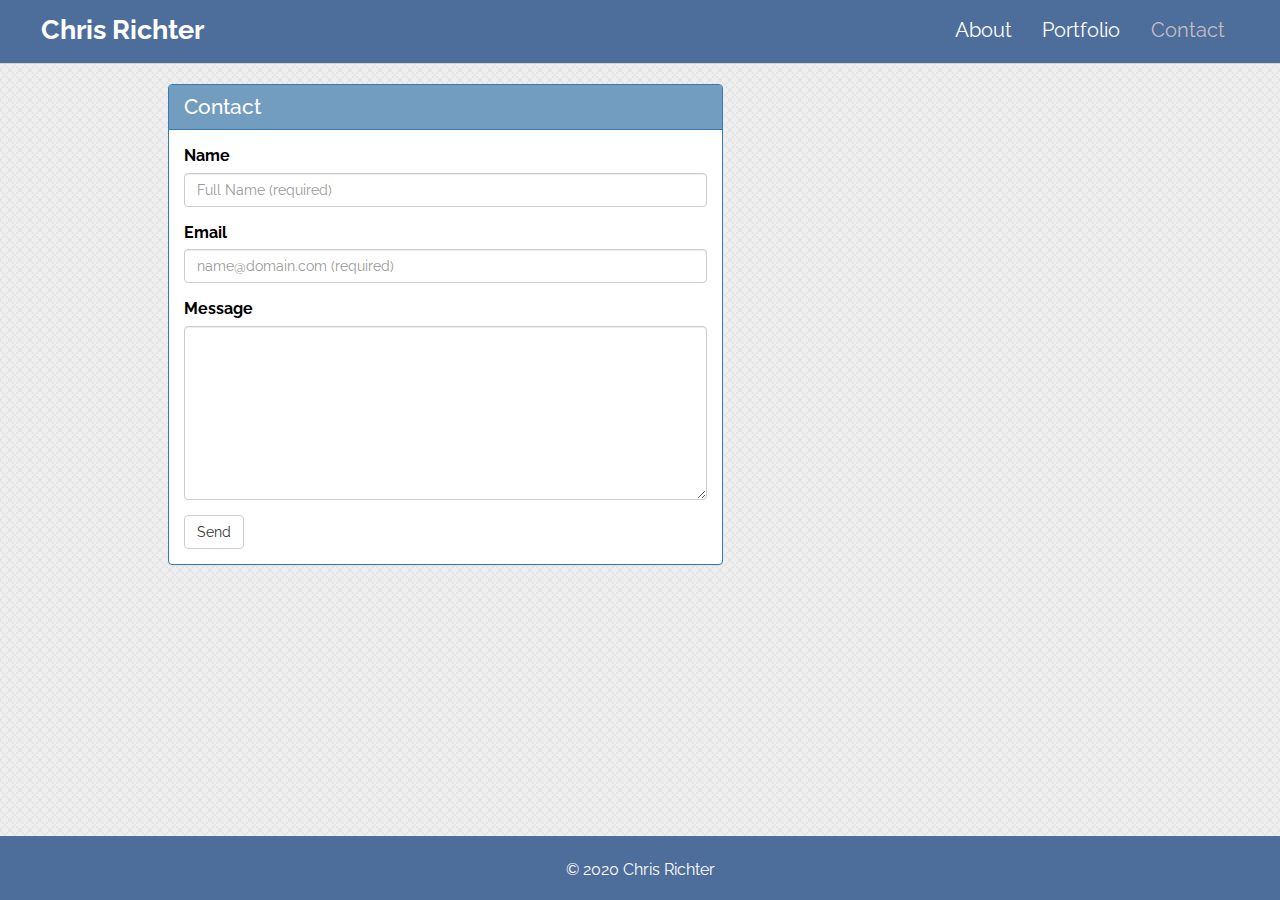
==== contact.html @ 87e392a2 "Updated portfolio files." ====
<!DOCTYPE html>
<html lang="en-us">
<head>
    <meta charset="UTF-8">
	<meta name="viewport" content="width=device-width, initial-scale=1">
	<title>My Portfolio</title>
	<link rel="stylesheet" type="text/css" href="assets/css/reset.css">
<link rel="stylesheet" href="https://maxcdn.bootstrapcdn.com/bootstrap/3.3.7/css/bootstrap.min.css" integrity="sha384-BVYiiSIFeK1dGmJRAkycuHAHRg32OmUcww7on3RYdg4Va+PmSTsz/K68vbdEjh4u" crossorigin="anonymous">
	<link rel="stylesheet" type="text/css" href="assets/css/style.css">
	<link href="https://fonts.googleapis.com/css?family=Raleway&display=swap" rel="stylesheet">
</head>
<body>
	<nav class="navbar navbar-inverse navbar-static-top navbar-custom">
		<div class="container-fluid">
			<div class="navbar-header">
				<a class="navbar-brand" id ="logo-name" href="index.html">Chris Richter</a>
			</div>
      <nav class="nav navbar-nav navbar-right navbar-custom" id="nav">
        <a class="nav-link" id="button-name" href="index.html">About</a>
        <a class="nav-link" id="button-name" href="portfolio.html">Portfolio</a>
        <a class="nav-link" id="nobutton-name" href="#">Contact</a>
      </nav>
		</div>
	</nav>
	<div class="container">
		<div class="row">
			<div class="col-md-1">
			</div>
			<div class="col-md-6">
				<div class="panel panel-primary">
					<div class="panel-heading" id="panel-head">
						<h3 class="panel-title">Contact</h3>
					</div>
					<div class="panel-body">
						<form>
 							<div class="form-group">
    						<label for="name">Name</label>
    						<input type="text" class="form-control" id="name" placeholder="Full Name (required)" required="required">
 							</div>
 							<div class="form-group">
   							<label for="email">Email</label>
   							<input type="email" class="form-control" id="email" placeholder="name@domain.com (required)" required="required">
  						</div>
  						<div class="form-group">
   							<label for="message">Message</label>
   							<textarea class="form-control" rows="8" id="message" required="required"></textarea>
  						</div>
							<button type="submit" class="btn btn-default">Send</button>
						</form>
					</div>	
				</div>
			</div>			
		</div>
	</div>
        <footer class="navbar-inverse navbar-fixed-bottom">
            <div class="container-fluid text-center">
                <br>
                <p>&copy; 2020  Chris Richter     
                </p>
            </div>
        </footer>
</body>
</html>
---- assets/css/style.css ----
#bio-image {
	height: 230px;
	width: 210px;
	padding-right: 15px;
	padding-bottom: 10px;
}


.thumbnail {
	border: none;
	box-shadow: none;
	border: 1pt;
}

.placeholder-img {
	height: 130px;
	width: 230px;
	opacity: .7;
}

.placeholder-img:hover {
	height: 130px;
	width: 230px;
	transform: scale(1.1);
	opacity:.9;
	transition: 0.4s;
}

#imgborder {
	height: 130px;
	width: 230px;
	opacity: .7;
}

.#imgborder:hover {
	height: 130px;
	width: 230px;
	transform: scale(1.1);
	opacity:.9;
	transition: 0.4s;
}

.caption h3 {
	position: absolute;
	font-family: 'Raleway', sans-serif, Helvetica;
	font-size: 14pt;
	bottom: 25px;
	padding: 10px;
	text-align: center;
	color:#fff;
	background: #2c3e50;
	opacity:.8;
}

h3.panel-title {
	font-family: 'Raleway', sans-serif, Helvetica;
	font-size: 16pt;
}

#panel-head {
	background-color: #729dbf;
}

.navbar-inverse {
	background-color: #4d6e9b;
	border-color: #D3D3D3;
	color: #ffffff;
}
     
.navbar-right {
	margin-right: 30pt;
	margin-top: 12pt;
}   

#logo-name {
	color: #ffffff;
	font-family: 'Raleway', sans-serif, Helvetica;	
	font-size: 20pt;
	font-weight: bold;
	margin-left: 8pt;
	margin-top: 4pt;
}

#button-name {
	color: #ffffff;
	font-family: 'Raleway', sans-serif, Helvetica;
	font-size: 15pt;
	margin-left: 20pt;
}

#nobutton-name {
	color: #C0C0C0;
	text-decoration: none;
	font-family: 'Raleway', sans-serif, Helvetica;
	font-size: 15pt;
	margin-left: 20pt;
}

.container-fluid  {
	color: #ffffff;
	padding-bottom: 8px;
}

body {
	color: #000000;
	font-family: 'Raleway', sans-serif, Helvetica;
	font-size: 12pt;
	hyphens: auto;
	word-wrap: normal;
	background-image: url("../images/background.png");
}

a#button-name:hover {
	color: #99ced2;
	transform: scale(1.1);
	font-family: 'Raleway', sans-serif, Helvetica;
	font-size: 16pt;
	margin-top: 8pt;
}
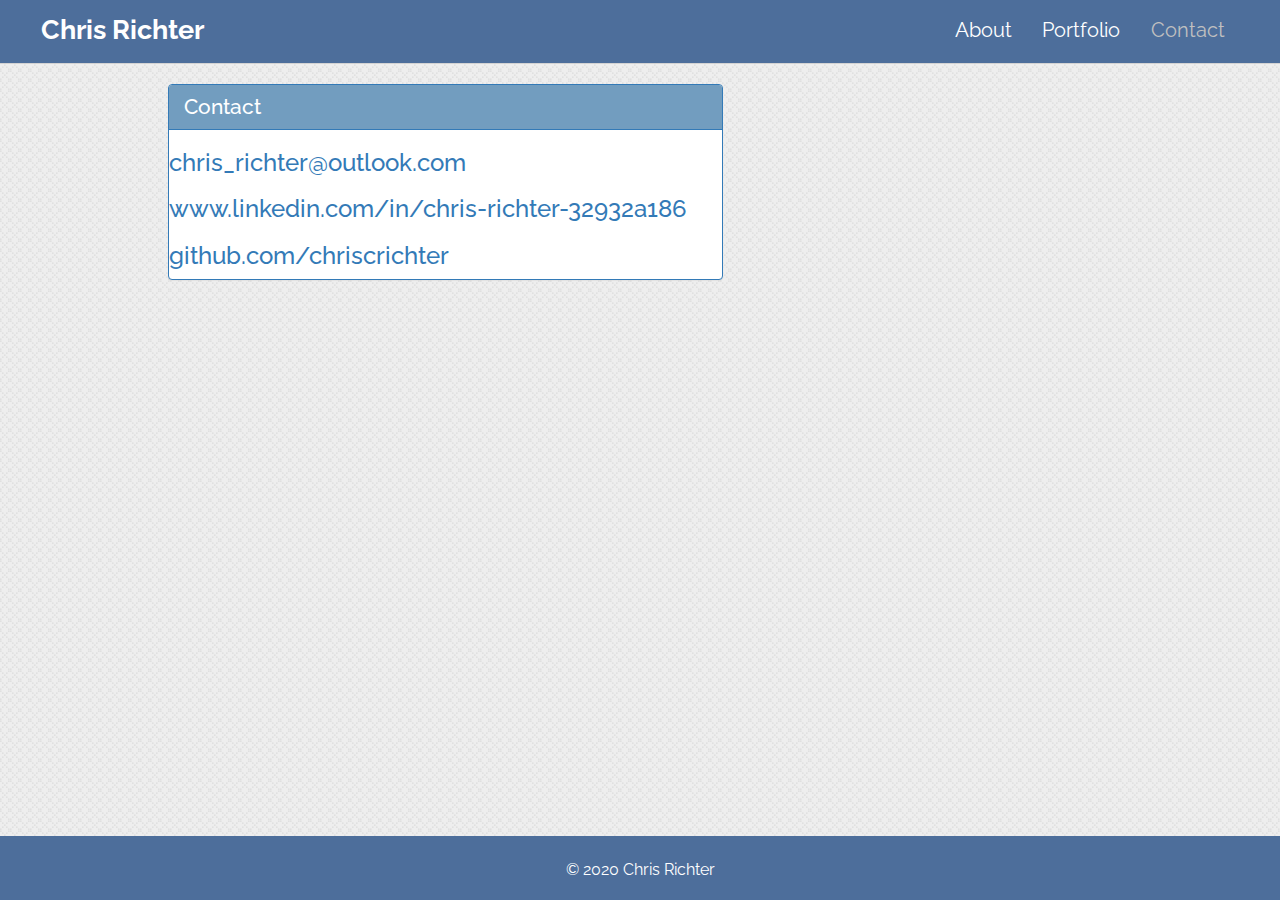
==== commit 7844c22c: "Updated html files." ====
--- a/contact.html
+++ b/contact.html
@@ -31,8 +31,22 @@
 					<div class="panel-heading" id="panel-head">
 						<h3 class="panel-title">Contact</h3>
 					</div>
+					     <p>
+        
+        <h3><a href="mailto:chris_richter@outlook.com">chris_richter@outlook.com</a></h3>
+
+
+        <h3><a href="http://www.linkedin.com/in/chris-richter-32932a186" target="_blank">www.linkedin.com/in/chris-richter-32932a186</a></h3>
+
+
+        <h3><a href="https://github.com/chriscrichter" target="_blank">github.com/chriscrichter</a></h3>
+      
+        </p>
+
+					<!--
+					
 					<div class="panel-body">
-						<form>
+						<form action="mailto:chris_richter@outlook.com" method="post" enctype="text/plain">
  							<div class="form-group">
     						<label for="name">Name</label>
     						<input type="text" class="form-control" id="name" placeholder="Full Name (required)" required="required">
@@ -47,7 +61,9 @@
   						</div>
 							<button type="submit" class="btn btn-default">Send</button>
 						</form>
-					</div>	
+					</div>
+					-->
+					
 				</div>
 			</div>			
 		</div>
--- a/assets/css/style.css
+++ b/assets/css/style.css
@@ -19,22 +19,6 @@
 }
 
 .placeholder-img:hover {
-	height: 130px;
-	width: 230px;
-	transform: scale(1.1);
-	opacity:.9;
-	transition: 0.4s;
-}
-
-#imgborder {
-	height: 130px;
-	width: 230px;
-	opacity: .7;
-}
-
-.#imgborder:hover {
-	height: 130px;
-	width: 230px;
 	transform: scale(1.1);
 	opacity:.9;
 	transition: 0.4s;
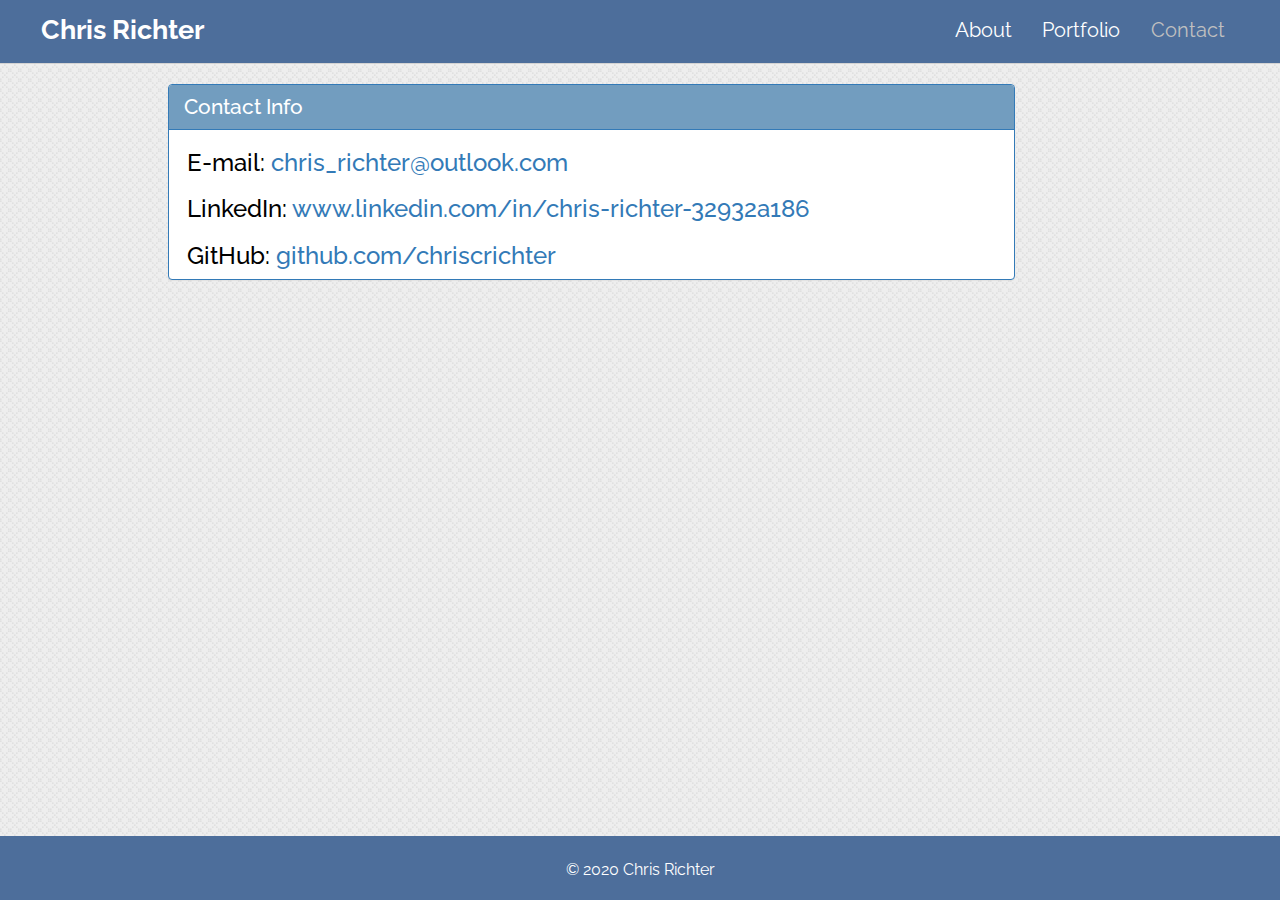
==== commit 8791f38d: "Updated html files." ====
--- a/contact.html
+++ b/contact.html
@@ -26,20 +26,20 @@
 		<div class="row">
 			<div class="col-md-1">
 			</div>
-			<div class="col-md-6">
+			<div class="col-md-9">
 				<div class="panel panel-primary">
 					<div class="panel-heading" id="panel-head">
-						<h3 class="panel-title">Contact</h3>
+						<h3 class="panel-title">Contact Info</h3>
 					</div>
 					     <p>
         
-        <h3><a href="mailto:chris_richter@outlook.com">chris_richter@outlook.com</a></h3>
+        <h3>&nbsp;&nbsp;&nbsp;E-mail: <a href="mailto:chris_richter@outlook.com">chris_richter@outlook.com</a></h3>
 
 
-        <h3><a href="http://www.linkedin.com/in/chris-richter-32932a186" target="_blank">www.linkedin.com/in/chris-richter-32932a186</a></h3>
+        <h3>&nbsp;&nbsp;&nbsp;LinkedIn: <a href="http://www.linkedin.com/in/chris-richter-32932a186" target="_blank">www.linkedin.com/in/chris-richter-32932a186</a></h3>
 
 
-        <h3><a href="https://github.com/chriscrichter" target="_blank">github.com/chriscrichter</a></h3>
+        <h3>&nbsp;&nbsp;&nbsp;GitHub: <a href="https://github.com/chriscrichter" target="_blank">github.com/chriscrichter</a></h3>
       
         </p>
 
--- a/assets/css/style.css
+++ b/assets/css/style.css
@@ -39,6 +39,10 @@
 h3.panel-title {
 	font-family: 'Raleway', sans-serif, Helvetica;
 	font-size: 16pt;
+}
+
+.panel-contact {
+	padding: 30px;
 }
 
 #panel-head {
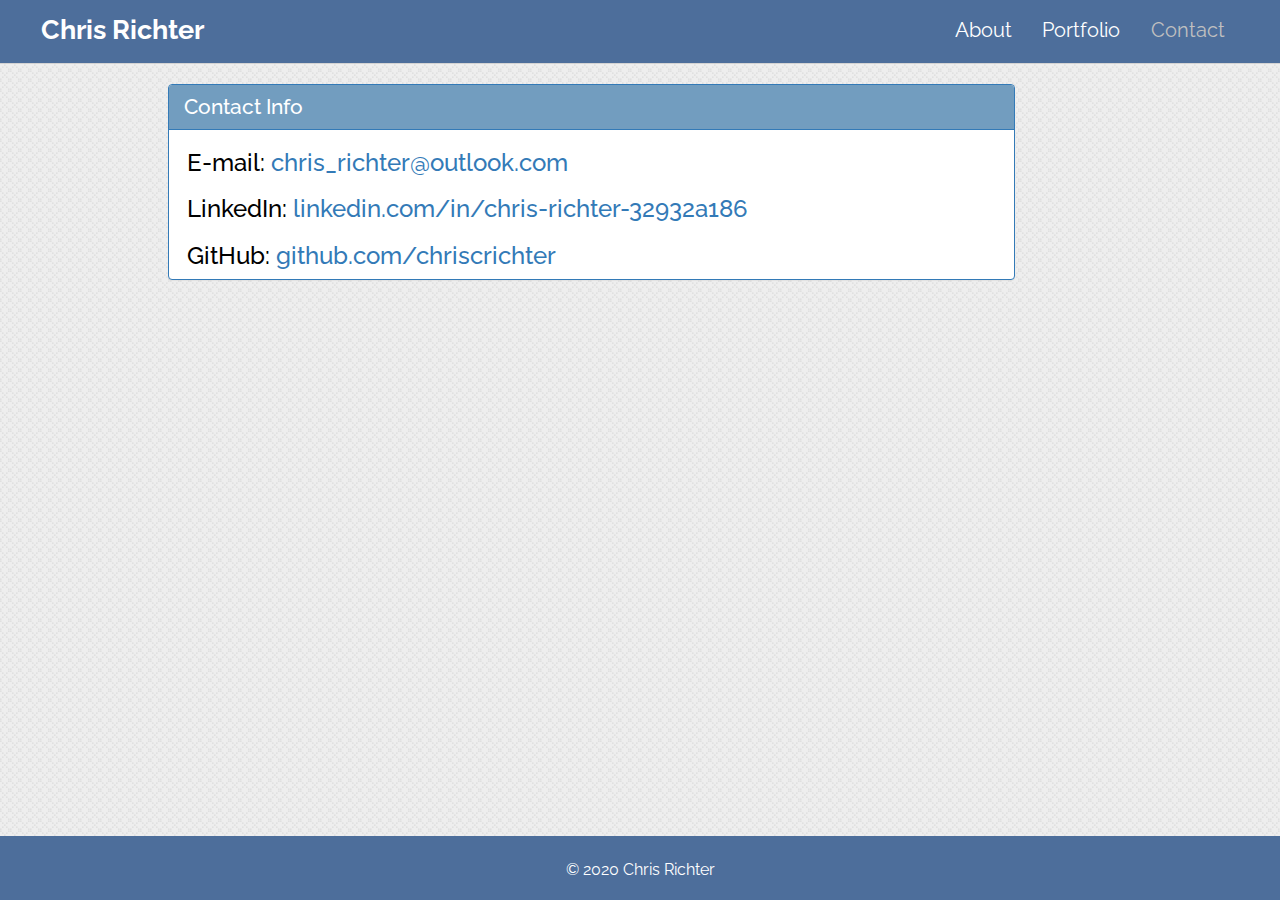
==== commit 91277994: "Updated html files." ====
--- a/contact.html
+++ b/contact.html
@@ -36,7 +36,7 @@
         <h3>&nbsp;&nbsp;&nbsp;E-mail: <a href="mailto:chris_richter@outlook.com">chris_richter@outlook.com</a></h3>
 
 
-        <h3>&nbsp;&nbsp;&nbsp;LinkedIn: <a href="http://www.linkedin.com/in/chris-richter-32932a186" target="_blank">www.linkedin.com/in/chris-richter-32932a186</a></h3>
+        <h3>&nbsp;&nbsp;&nbsp;LinkedIn: <a href="http://linkedin.com/in/chris-richter-32932a186" target="_blank">linkedin.com/in/chris-richter-32932a186</a></h3>
 
 
         <h3>&nbsp;&nbsp;&nbsp;GitHub: <a href="https://github.com/chriscrichter" target="_blank">github.com/chriscrichter</a></h3>
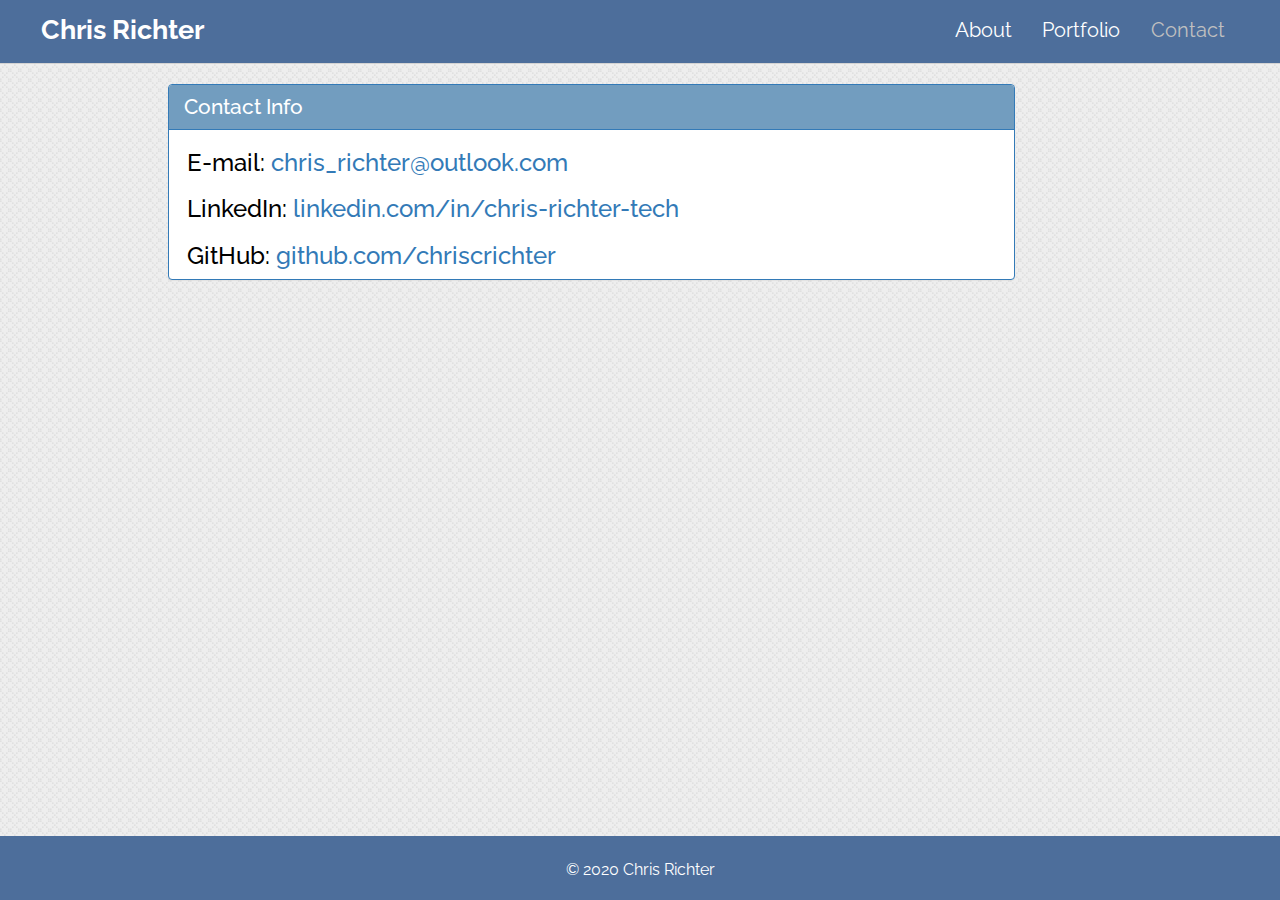
==== commit c4344999: "Update contact.html" ====
--- a/contact.html
+++ b/contact.html
@@ -36,7 +36,7 @@
         <h3>&nbsp;&nbsp;&nbsp;E-mail: <a href="mailto:chris_richter@outlook.com">chris_richter@outlook.com</a></h3>
 
 
-        <h3>&nbsp;&nbsp;&nbsp;LinkedIn: <a href="http://linkedin.com/in/chris-richter-32932a186" target="_blank">linkedin.com/in/chris-richter-32932a186</a></h3>
+        <h3>&nbsp;&nbsp;&nbsp;LinkedIn: <a href="http://linkedin.com/in/chris-richter-tech" target="_blank">linkedin.com/in/chris-richter-tech</a></h3>
 
 
         <h3>&nbsp;&nbsp;&nbsp;GitHub: <a href="https://github.com/chriscrichter" target="_blank">github.com/chriscrichter</a></h3>
@@ -76,4 +76,4 @@
             </div>
         </footer>
 </body>
-</html>+</html>
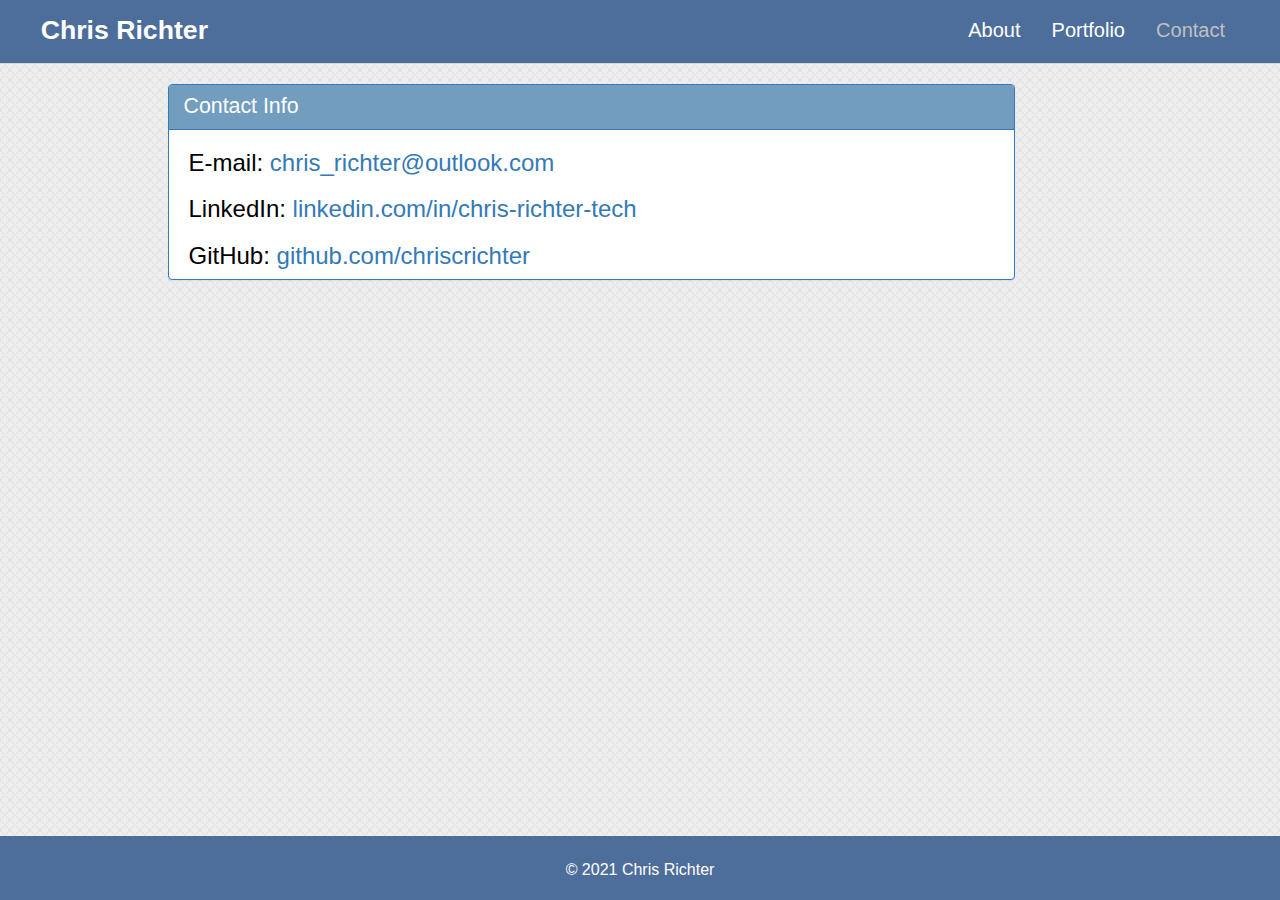
==== commit a8a88e92: "Update contact.html" ====
--- a/contact.html
+++ b/contact.html
@@ -7,7 +7,7 @@
 	<link rel="stylesheet" type="text/css" href="assets/css/reset.css">
 <link rel="stylesheet" href="https://maxcdn.bootstrapcdn.com/bootstrap/3.3.7/css/bootstrap.min.css" integrity="sha384-BVYiiSIFeK1dGmJRAkycuHAHRg32OmUcww7on3RYdg4Va+PmSTsz/K68vbdEjh4u" crossorigin="anonymous">
 	<link rel="stylesheet" type="text/css" href="assets/css/style.css">
-	<link href="https://fonts.googleapis.com/css?family=Raleway&display=swap" rel="stylesheet">
+	<link href="https://fonts.googleapis.com/css?family=Lato&display=swap" rel="stylesheet">
 </head>
 <body>
 	<nav class="navbar navbar-inverse navbar-static-top navbar-custom">
@@ -71,7 +71,7 @@
         <footer class="navbar-inverse navbar-fixed-bottom">
             <div class="container-fluid text-center">
                 <br>
-                <p>&copy; 2020  Chris Richter     
+                <p>&copy; 2021  Chris Richter     
                 </p>
             </div>
         </footer>
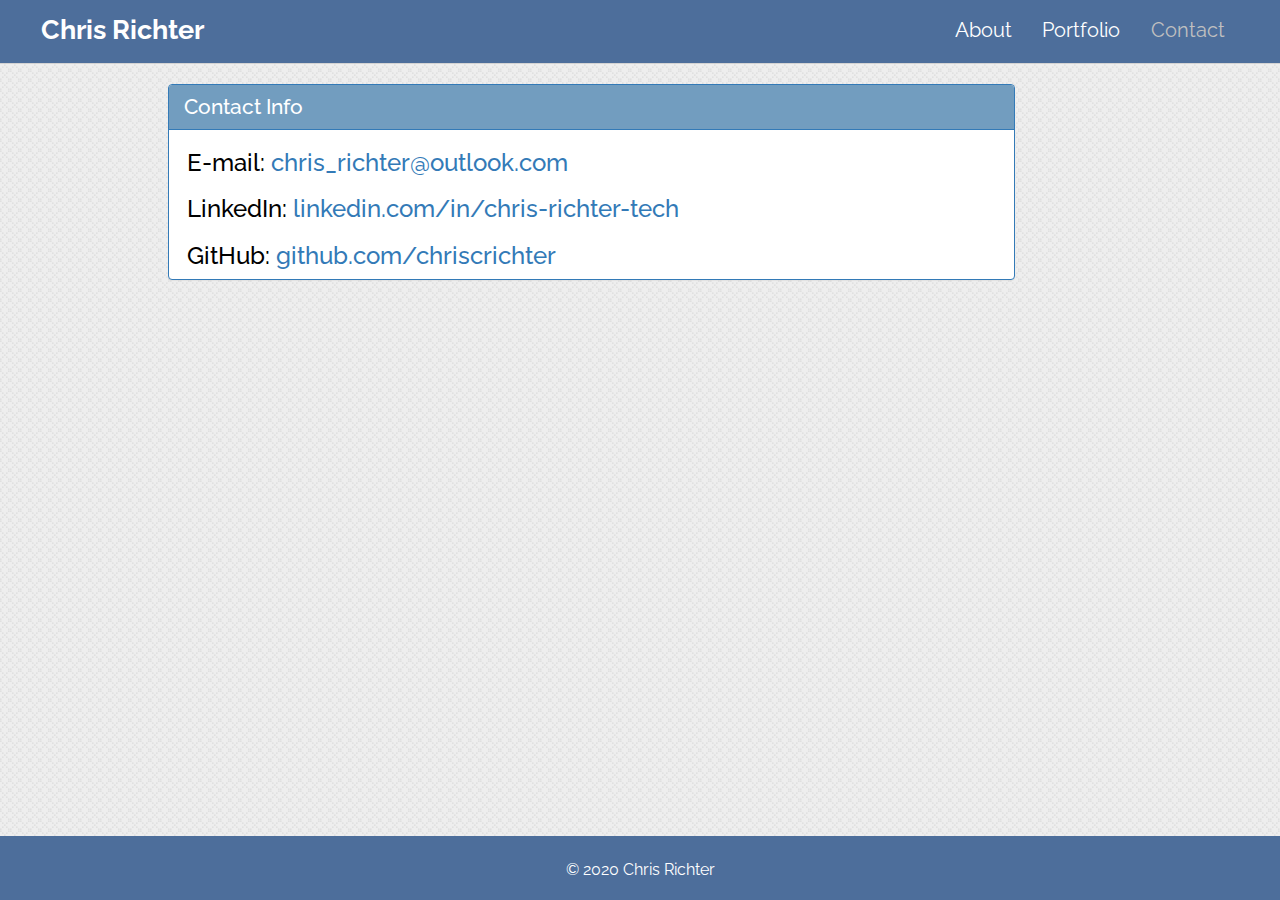
==== commit 37f01f6e: "Update contact.html" ====
--- a/contact.html
+++ b/contact.html
@@ -7,7 +7,7 @@
 	<link rel="stylesheet" type="text/css" href="assets/css/reset.css">
 <link rel="stylesheet" href="https://maxcdn.bootstrapcdn.com/bootstrap/3.3.7/css/bootstrap.min.css" integrity="sha384-BVYiiSIFeK1dGmJRAkycuHAHRg32OmUcww7on3RYdg4Va+PmSTsz/K68vbdEjh4u" crossorigin="anonymous">
 	<link rel="stylesheet" type="text/css" href="assets/css/style.css">
-	<link href="https://fonts.googleapis.com/css?family=Lato&display=swap" rel="stylesheet">
+	<link href="https://fonts.googleapis.com/css?family=Raleway&display=swap" rel="stylesheet">
 </head>
 <body>
 	<nav class="navbar navbar-inverse navbar-static-top navbar-custom">
@@ -71,7 +71,7 @@
         <footer class="navbar-inverse navbar-fixed-bottom">
             <div class="container-fluid text-center">
                 <br>
-                <p>&copy; 2021  Chris Richter     
+                <p>&copy; 2020  Chris Richter     
                 </p>
             </div>
         </footer>
